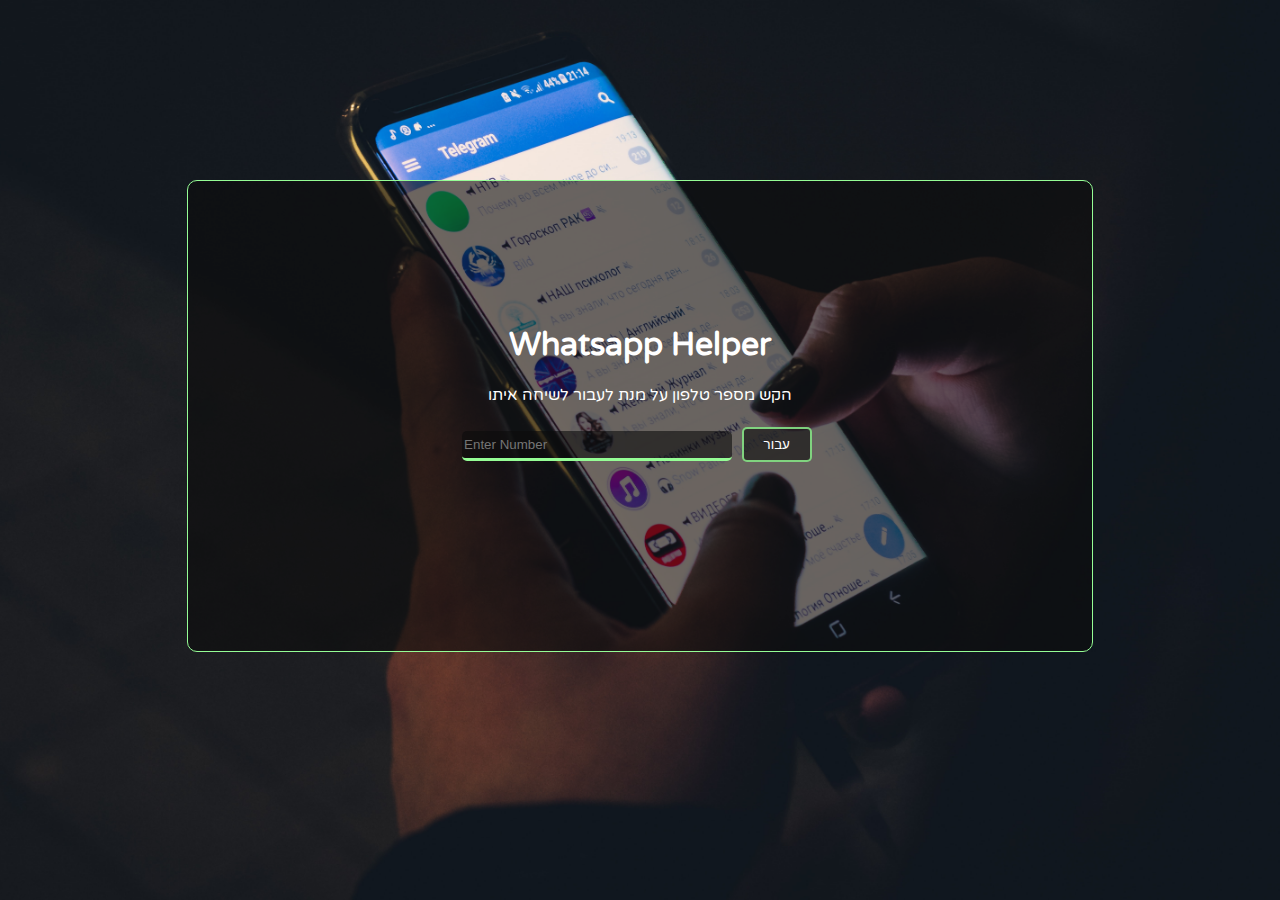
==== index.html @ 7b69ba90 "change to index" ====
<!DOCTYPE html>
<html lang="en">

<head>
    <meta charset="UTF-8">
    <meta http-equiv="X-UA-Compatible" content="IE=edge">
    <meta name="viewport" content="width=device-width, initial-scale=1.0">
    <link rel="stylesheet" href="WhatsappHelper.css">
    <link rel="preconnect" href="https://fonts.gstatic.com">
    <link href="https://fonts.googleapis.com/css2?family=Varela+Round&display=swap" rel="stylesheet">
    <title>Whatsapp Helper</title>
</head>

<body>
    <div class="container">
        <div class="content">
            <div>
                <h1>Whatsapp Helper</h1>
                <p>הקש מספר טלפון על מנת לעבור לשיחה איתו</p>
            </div>
            <div>
                <!-- <form> -->
                <input type="text" id="inputId" placeholder="Enter Number">
                <button onclick="validateNumber()">עבור</button>
                <!-- </form> -->
            </div>
        </div>
    </div>
    <script>
        const validateNumber = () => {
            const getNum = document.getElementById("inputId").value
            if (getNum !== '') {
                const numberPattern = /\d+/g;
                const validateNum = getNum.match(numberPattern).join('')
                const URL = `https://api.whatsapp.com/send?phone=972${validateNum}`
                window.open(URL)
            }
            else {
                alert("Must Enter Number To Continue !")
            }

        }
    </script>
</body>

</html>
---- WhatsappHelper.css ----
body {
    background: url(backgroundWhatsapp.jpg) no-repeat center top fixed;
    -webkit-background-size: cover;
    -moz-background-size: cover;
    -o-background-size: cover;
    background-size: cover;
}

.container {
    margin: 20vh auto;
    width: 70%;
    height: 50vh;
    border-radius: 10px;
    background-color: rgba(12, 12, 12, 0.6);
    border: 1px solid rgb(149, 253, 149);
    padding: 10px;
}

.content {
    color: white;
    font-family: 'Varela Round', sans-serif;
    text-align: center;
    margin: 15vh auto;
}

input[type=text] {
    color: white;
    width: 30%;
    height: 25px;
    border-radius: 5px;
    background-color: rgba(12, 12, 12, 0.6);
    border: none;
    caret-color: rgb(149, 253, 149);
    border-bottom: 3px solid rgb(149, 253, 149);
}

button {
    color: white;
    margin: 6px;
    cursor: pointer;
    padding: 8px 20px 8px 20px;
    border-radius: 5px;
    border: 2px solid rgb(149, 253, 149, 0.8);
    background-color: rgba(12, 12, 12, 0.6);
}

input[type=text]:hover {
    transform: scale(1.05);
    transition: 1s;
    margin: 2px;
}

button:hover {
    transform: scale(1.05);
    transition: 1s;
    background-color: rgb(49, 49, 49);
}



@media only screen and (max-width: 600px) {
    input[type=text] {
        width: 50%;
    }
}
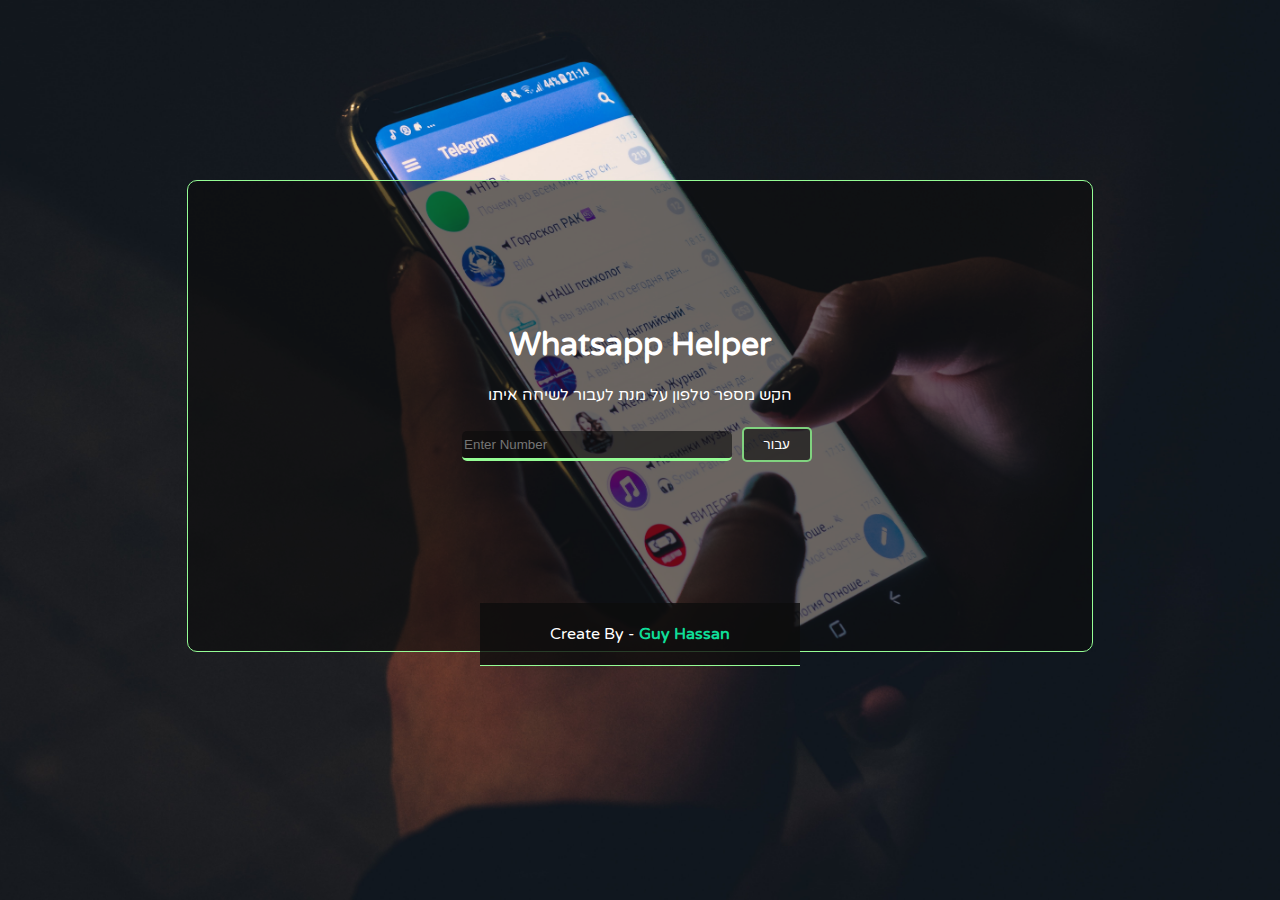
==== commit 3ea1b765: "add create by" ====
--- a/index.html
+++ b/index.html
@@ -5,6 +5,8 @@
     <meta charset="UTF-8">
     <meta http-equiv="X-UA-Compatible" content="IE=edge">
     <meta name="viewport" content="width=device-width, initial-scale=1.0">
+    <link rel="shortcut icon" href="whatsapp.ico">
+    <link rel="apple-touch-icon" sizes="128x128" href="whatsapp.ico">
     <link rel="stylesheet" href="WhatsappHelper.css">
     <link rel="preconnect" href="https://fonts.gstatic.com">
     <link href="https://fonts.googleapis.com/css2?family=Varela+Round&display=swap" rel="stylesheet">
@@ -19,11 +21,13 @@
                 <p>הקש מספר טלפון על מנת לעבור לשיחה איתו</p>
             </div>
             <div>
-                <!-- <form> -->
                 <input type="text" id="inputId" placeholder="Enter Number">
                 <button onclick="validateNumber()">עבור</button>
-                <!-- </form> -->
             </div>
+
+        </div>
+        <div class="create-by">
+            <p>Create By - <a target="_blank" href="http://guy-hassan.herokuapp.com/"> Guy Hassan </a></p>
         </div>
     </div>
     <script>
@@ -31,12 +35,16 @@
             const getNum = document.getElementById("inputId").value
             if (getNum !== '') {
                 const numberPattern = /\d+/g;
-                const validateNum = getNum.match(numberPattern).join('')
-                const URL = `https://api.whatsapp.com/send?phone=972${validateNum}`
-                window.open(URL)
+                const validateNum = getNum.match(numberPattern)
+                if (validateNum) {
+                    const URL = `https://api.whatsapp.com/send?phone=972${validateNum.join('')}`
+                    window.open(URL)
+                } else {
+                    alert("The Number Is Invalid");
+                }
             }
             else {
-                alert("Must Enter Number To Continue !")
+                alert("Must Enter Number To Continue !");
             }
 
         }
--- a/WhatsappHelper.css
+++ b/WhatsappHelper.css
@@ -7,6 +7,7 @@
 }
 
 .container {
+    text-align: center;
     margin: 20vh auto;
     width: 70%;
     height: 50vh;
@@ -14,6 +15,23 @@
     background-color: rgba(12, 12, 12, 0.6);
     border: 1px solid rgb(149, 253, 149);
     padding: 10px;
+}
+
+.create-by {
+    font-family: 'Varela Round', sans-serif;
+    color: white;
+    width: 35%;
+    padding: 5px;
+    margin: auto;
+    border: none;
+    border-bottom: 1px solid rgb(149, 253, 149);
+    background-color: rgba(12, 12, 12, 0.8);
+}
+
+.create-by a {
+    font-weight: 600;
+    text-decoration: none;
+    color: rgb(15, 221, 152);
 }
 
 .content {
@@ -62,4 +80,8 @@
     input[type=text] {
         width: 50%;
     }
+
+    .create-by {
+        width: 80%;
+    }
 }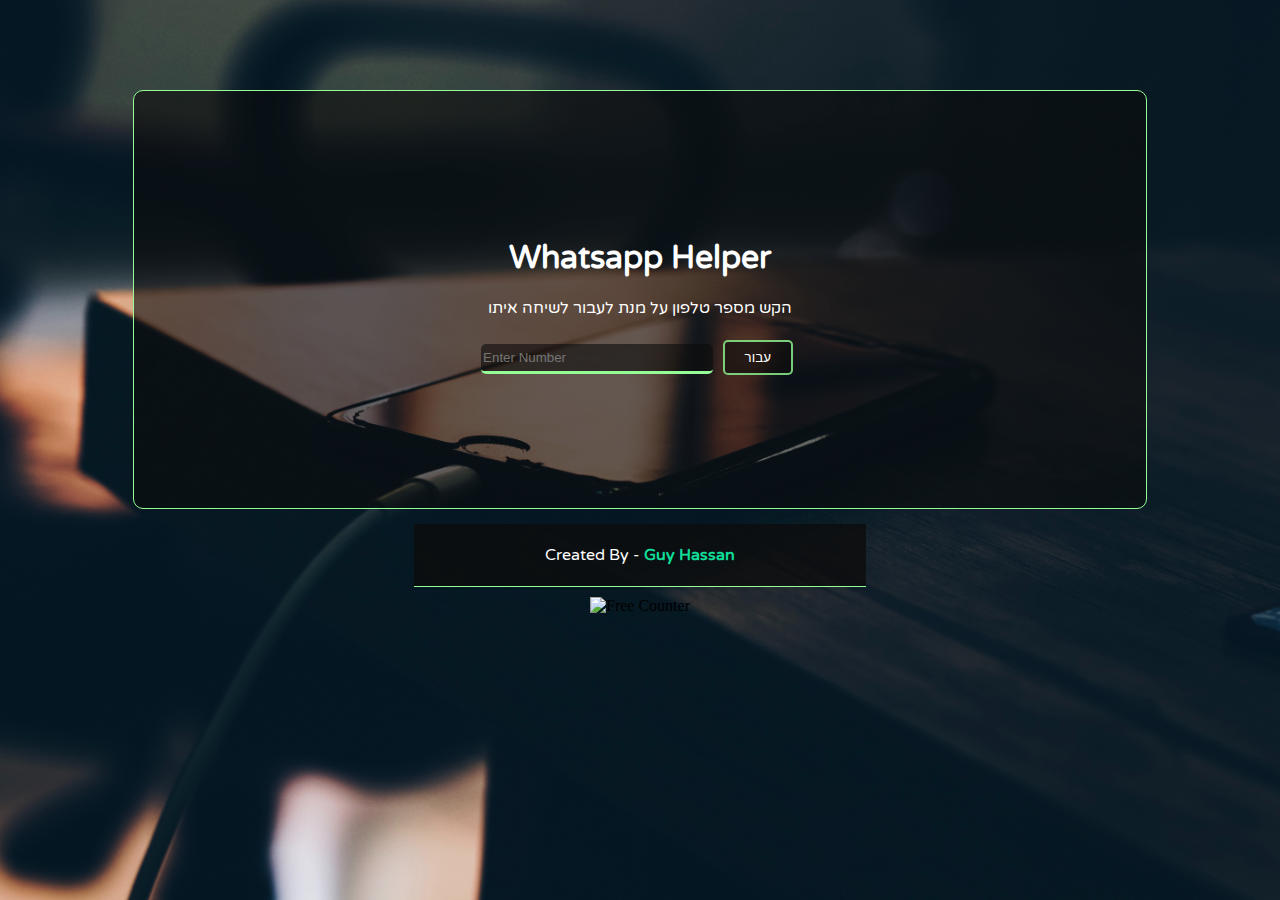
==== commit 5e39545e: "responsive fixed" ====
--- a/index.html
+++ b/index.html
@@ -27,8 +27,13 @@
 
         </div>
         <div class="create-by">
-            <p>Create By - <a target="_blank" href="http://guy-hassan.herokuapp.com/"> Guy Hassan </a></p>
+            <p>Created By - <a target="_blank" href="http://guy-hassan.herokuapp.com/"> Guy Hassan </a></p>
         </div>
+        <div>
+            <img src="https://hitwebcounter.com/counter/counter.php?page=7804794&style=0007&nbdigits=5&type=page&initCount=0"
+                title="Free Counter" />
+        </div>
+
     </div>
     <script>
         const validateNumber = () => {
@@ -40,7 +45,7 @@
                     const URL = `https://api.whatsapp.com/send?phone=972${validateNum.join('')}`
                     window.open(URL)
                 } else {
-                    alert("The Number Is Invalid");
+                    alert("The Number Is Invalid !");
                 }
             }
             else {
--- a/WhatsappHelper.css
+++ b/WhatsappHelper.css
@@ -1,5 +1,5 @@
 body {
-    background: url(backgroundWhatsapp.jpg) no-repeat center top fixed;
+    background: url(pexels-hasan-albari-1202575.jpg) no-repeat center top fixed;
     -webkit-background-size: cover;
     -moz-background-size: cover;
     -o-background-size: cover;
@@ -7,14 +7,25 @@
 }
 
 .container {
+    display: flex;
+    flex-direction: column;
     text-align: center;
-    margin: 20vh auto;
-    width: 70%;
+    margin: 10vh auto;
     height: 50vh;
+}
+
+
+.content {
     border-radius: 10px;
     background-color: rgba(12, 12, 12, 0.6);
     border: 1px solid rgb(149, 253, 149);
-    padding: 10px;
+    padding: 10% 10% 10% 10%;
+    width: 60%;
+    margin-bottom: 15px;
+    margin: auto;
+    margin-bottom: 15px;
+    color: white;
+    font-family: 'Varela Round', sans-serif;
 }
 
 .create-by {
@@ -32,13 +43,6 @@
     font-weight: 600;
     text-decoration: none;
     color: rgb(15, 221, 152);
-}
-
-.content {
-    color: white;
-    font-family: 'Varela Round', sans-serif;
-    text-align: center;
-    margin: 15vh auto;
 }
 
 input[type=text] {
@@ -74,14 +78,34 @@
     background-color: rgb(49, 49, 49);
 }
 
+.create-by a:hover {
+    color: rgb(15, 221, 152, 0.8);
+    /* transform: scale(1.2); */
+}
+
+img {
+    margin: 10px;
+    width: 40px;
+}
 
 
-@media only screen and (max-width: 600px) {
+@media only screen and (max-width: 800px) {
     input[type=text] {
-        width: 50%;
+        width: 100%;
+        margin-bottom: 10px;
     }
 
     .create-by {
         width: 80%;
     }
-}+
+    .container {
+        width: 100%;
+    }
+}
+
+/* @media (min-width: 1600px) {
+    .content {
+        margin: 20vh auto
+    }
+} */